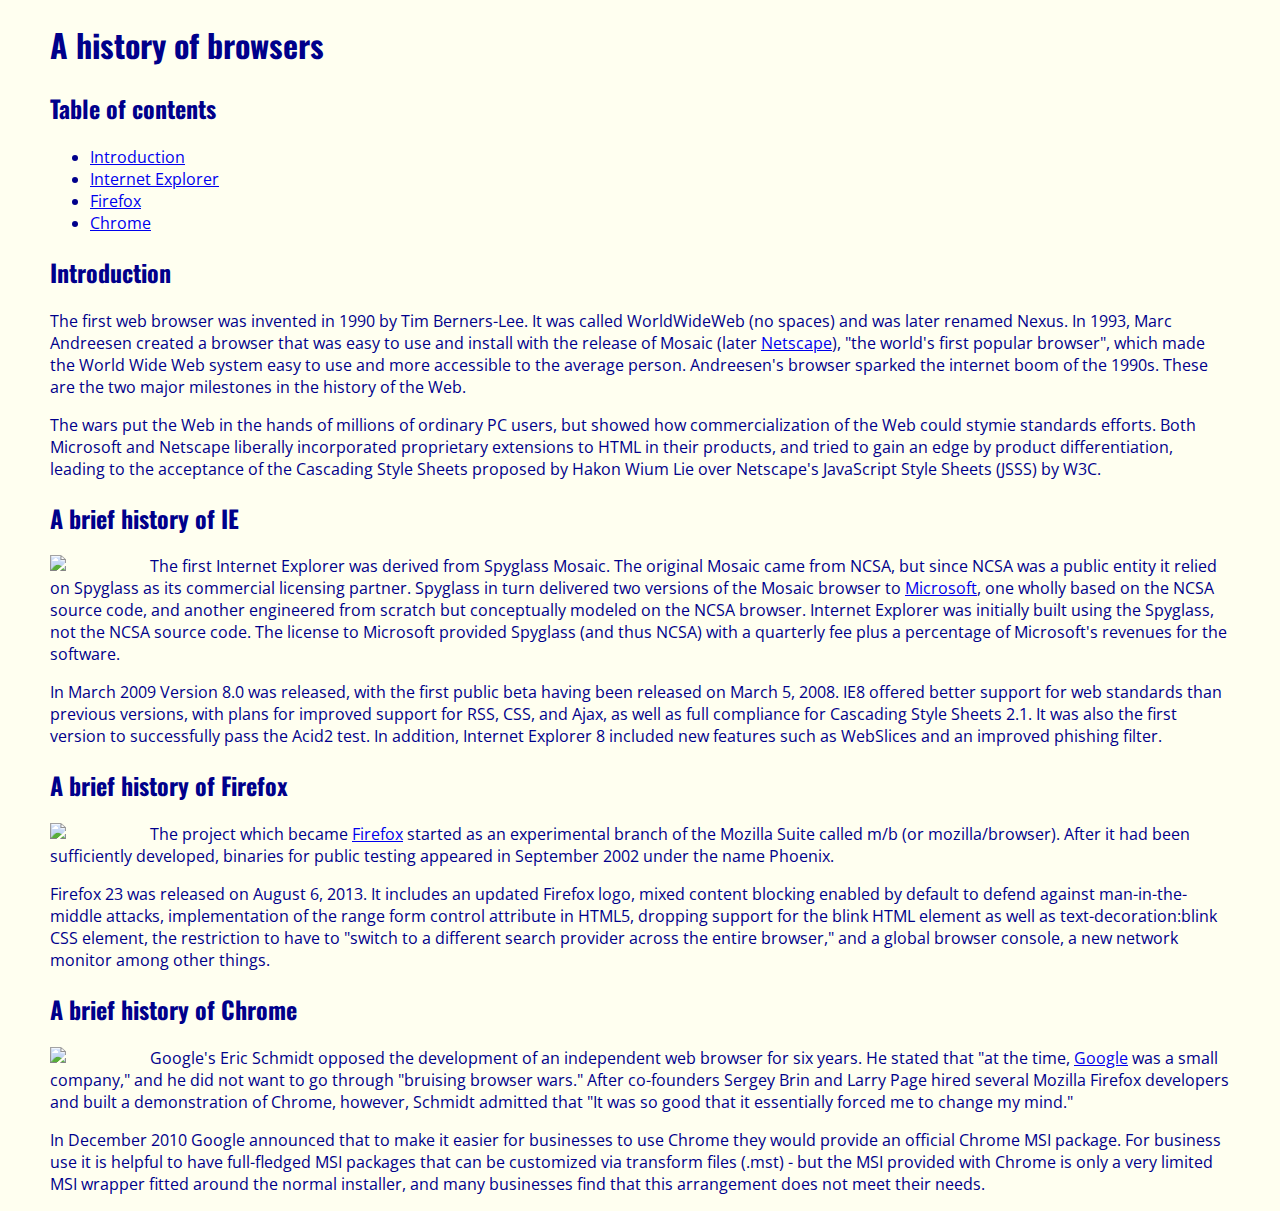
==== index.html @ 87618612 "Finished Wod" ====
<!DOCTYPE html>
<html lang="en">
<head>
  <meta charset="UTF-8">
  <title>A history of browsers</title>
  <link rel="stylesheet" type="text/css" href="//fonts.googleapis.com/css?family=Oswald" />
  <link rel="stylesheet" type="text/css" href="//fonts.googleapis.com/css?family=Open+Sans" />
  <link rel="stylesheet" type = "text/css" href="style.css"/>
</head>
<body>
<h1>A history of browsers</h1>

<h2>Table of contents</h2>

<ul>
  <li><a href="#Intro">Introduction</a></li>
  <li><a href="#IE">Internet Explorer</a></li>
  <li><a href="#Firefox">Firefox</a></li>
  <li><a href="#Chrome">Chrome</a></li>
</ul>

<h2><a name="Intro">Introduction</a></h2>
<p>The first web browser was invented in 1990 by Tim Berners-Lee. It was called WorldWideWeb (no spaces) and was later renamed Nexus. In 1993, Marc Andreesen created a browser that was easy to use and install with the release of Mosaic (later <a href="http://isp.netscape.com/">Netscape</a>), "the world's first popular browser", which made the World Wide Web system easy to use and more accessible to the average person. Andreesen's browser sparked the internet boom of the 1990s. These are the two major milestones in the history of the Web.</p>

<p>The wars put the Web in the hands of millions of ordinary PC users, but showed how commercialization of the Web could stymie standards efforts. Both Microsoft and Netscape liberally incorporated proprietary extensions to HTML in their products, and tried to gain an edge by product differentiation, leading to the acceptance of the Cascading Style Sheets proposed by Hakon Wium Lie over Netscape's JavaScript Style Sheets (JSSS) by W3C.</p>

<h2><a name="IE">A brief history of IE</a></h2>

<img src="http://upload.wikimedia.org/wikipedia/en/1/10/Internet_Explorer_7_Logo.png" width="100px">

<p>The first Internet Explorer was derived from Spyglass Mosaic. The original Mosaic came from NCSA, but since NCSA was a public entity it relied on Spyglass as its commercial licensing partner. Spyglass in turn delivered two versions of the Mosaic browser to <a href="https://www.microsoft.com/en-us/">Microsoft</a>, one wholly based on the NCSA source code, and another engineered from scratch but conceptually modeled on the NCSA browser. Internet Explorer was initially built using the Spyglass, not the NCSA source code. The license to Microsoft provided Spyglass (and thus NCSA) with a quarterly fee plus a percentage of Microsoft's revenues for the software.</p>

<p>In March 2009 Version 8.0 was released, with the first public beta having been released on March 5, 2008. IE8 offered better support for web standards than previous versions, with plans for improved support for RSS, CSS, and Ajax, as well as full compliance for Cascading Style Sheets 2.1. It was also the first version to successfully pass the Acid2 test. In addition, Internet Explorer 8 included new features such as WebSlices and an improved phishing filter.</p>

<h2><a name="Firefox">A brief history of Firefox</a></h2>

<img src="http://upload.wikimedia.org/wikipedia/commons/f/ff/Mozilla_Firefox_logo_2013.png" width="100px">

<p>The project which became <a href="https://www.mozilla.org/en-US/firefox/">Firefox</a> started as an experimental branch of the Mozilla Suite called m/b (or mozilla/browser). After it had been sufficiently developed, binaries for public testing appeared in September 2002 under the name Phoenix.</p>

<p>Firefox 23 was released on August 6, 2013. It includes an updated Firefox logo, mixed content blocking enabled by default to defend against man-in-the-middle attacks, implementation of the range form control attribute in HTML5, dropping support for the blink HTML element as well as text-decoration:blink CSS element, the restriction to have to "switch to a different search provider across the entire browser," and a global browser console, a new network monitor among other things.</p>

<h2><a name="Chrome">A brief history of Chrome</a></h2>

<img src="http://upload.wikimedia.org/wikipedia/commons/e/e2/Google_Chrome_icon_%282011%29.svg" width="100px">

<p>Google's Eric Schmidt opposed the development of an independent web browser for six years. He stated that "at the time, <a href="https://www.google.com/">Google</a> was a small company," and he did not want to go through "bruising browser wars." After co-founders Sergey Brin and Larry Page hired several Mozilla Firefox developers and built a demonstration of Chrome, however, Schmidt admitted that "It was so good that it essentially forced me to change my mind."</p>

<p>In December 2010 Google announced that to make it easier for businesses to use Chrome they would provide an official Chrome MSI package. For business use it is helpful to have full-fledged MSI packages that can be customized via transform files (.mst) - but the MSI provided with Chrome is only a very limited MSI wrapper fitted around the normal installer, and many businesses find that this arrangement does not meet their needs.</p>


</body>
</html>
---- style.css ----
body{
  color: darkblue;
  margin: 10px 50px 10px 50px;
  background-color: Ivory;

}
h1{
  font-family: Oswald, sans-serif;
}
h2{
  font-family: Oswald, sans-serif;
}
p{
  font-family: Open Sans, sans-serif;

}
ul{
  font-family: Open Sans, sans-serif;
}
img{
  float: left;
}
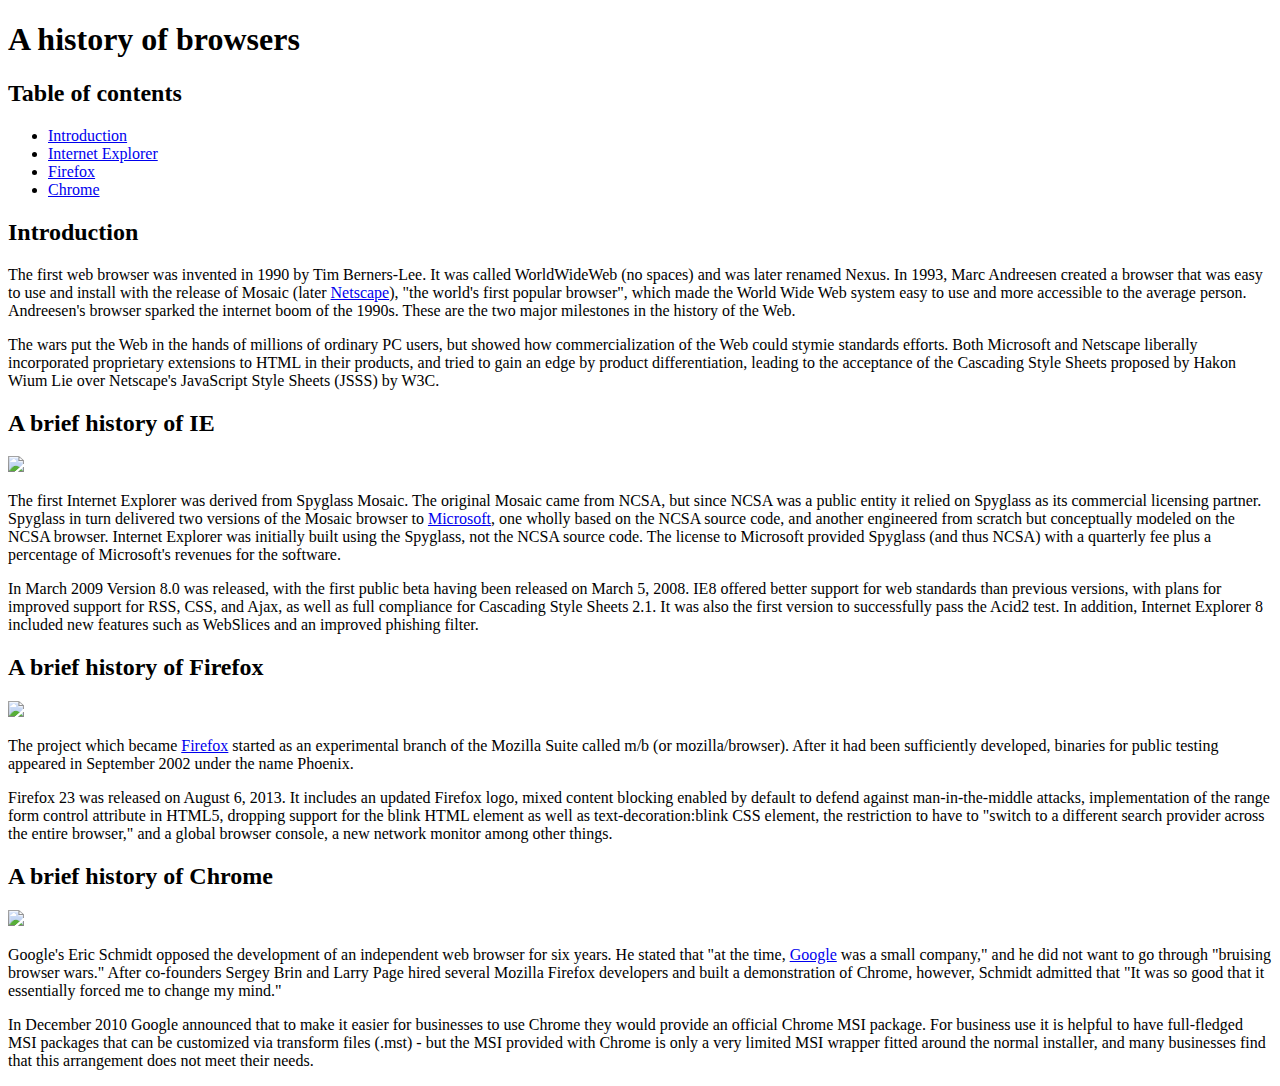
==== commit 8966b589: "Revert "Finished Wod"" ====
--- a/index.html
+++ b/index.html
@@ -3,9 +3,6 @@
 <head>
   <meta charset="UTF-8">
   <title>A history of browsers</title>
-  <link rel="stylesheet" type="text/css" href="//fonts.googleapis.com/css?family=Oswald" />
-  <link rel="stylesheet" type="text/css" href="//fonts.googleapis.com/css?family=Open+Sans" />
-  <link rel="stylesheet" type = "text/css" href="style.css"/>
 </head>
 <body>
 <h1>A history of browsers</h1>
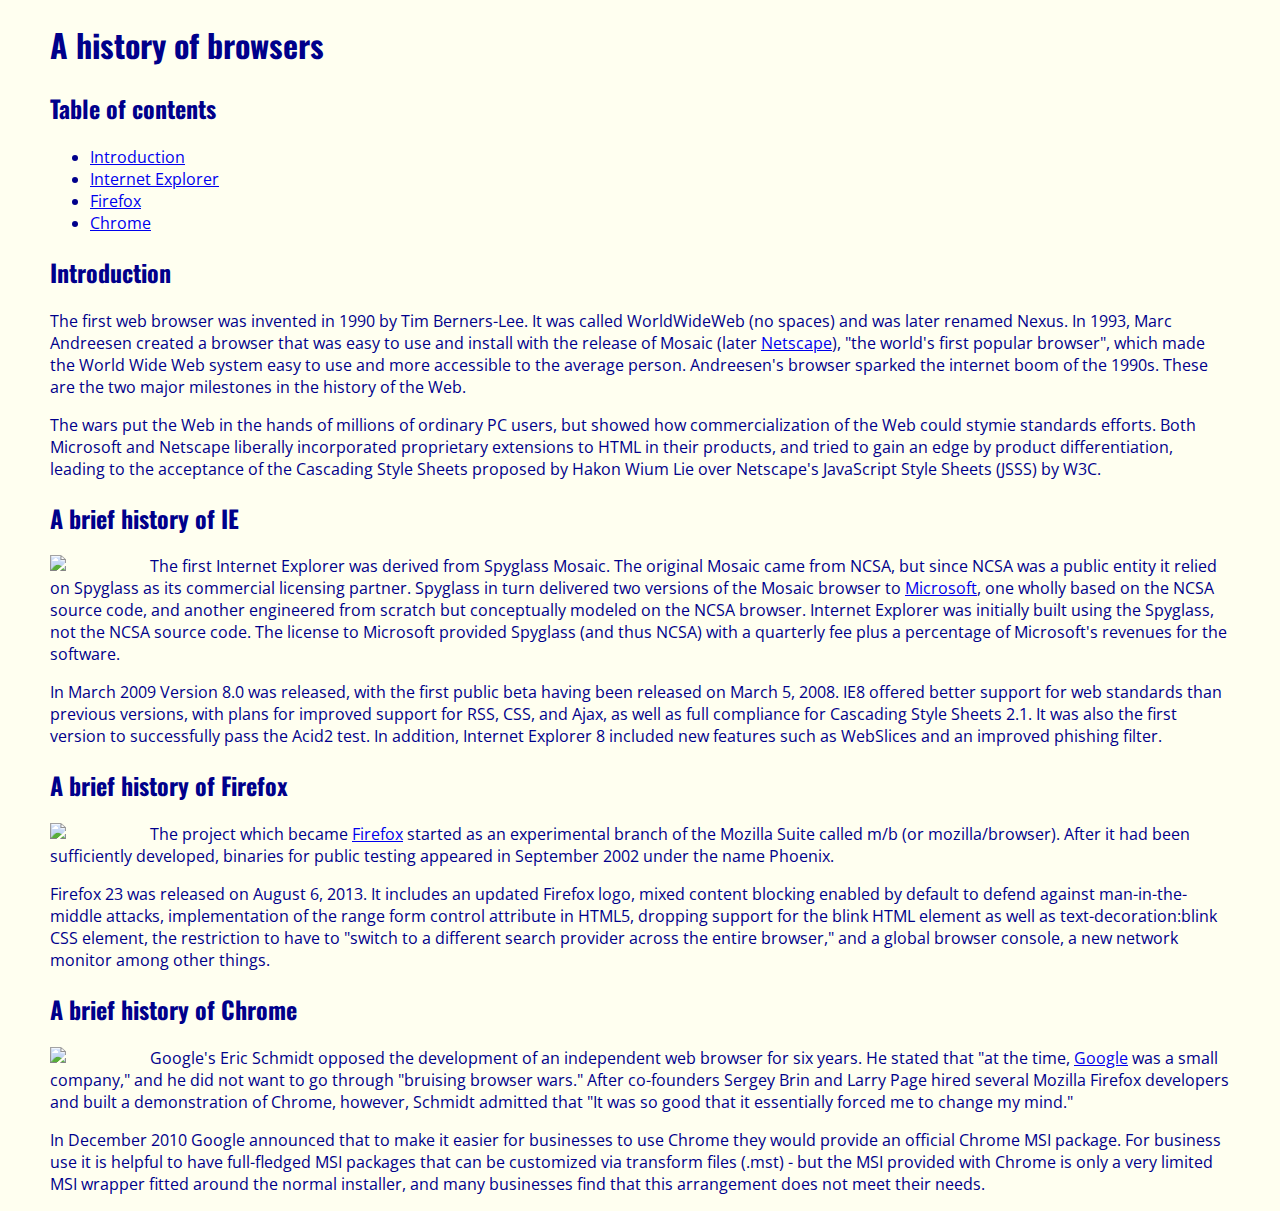
==== commit c0ae22fa: "Finished Wod 2" ====
--- a/index.html
+++ b/index.html
@@ -3,6 +3,9 @@
 <head>
   <meta charset="UTF-8">
   <title>A history of browsers</title>
+  <link rel="stylesheet" type="text/css" href="//fonts.googleapis.com/css?family=Oswald" />
+  <link rel="stylesheet" type="text/css" href="//fonts.googleapis.com/css?family=Open+Sans" />
+  <link rel="stylesheet" type = "text/css" href="style.css"/>
 </head>
 <body>
 <h1>A history of browsers</h1>
--- a/style.css
+++ b/style.css
@@ -0,0 +1,21 @@
+body{
+  color: darkblue;
+  margin: 10px 50px 10px 50px;
+  background-color: Ivory;
+
+}
+h1{
+  font-family: Oswald, sans-serif;
+}
+h2{
+  font-family: Oswald, sans-serif;
+}
+p{
+  font-family: Open Sans, sans-serif;
+}
+ul{
+  font-family: Open Sans, sans-serif;
+}
+img{
+  float: left;
+}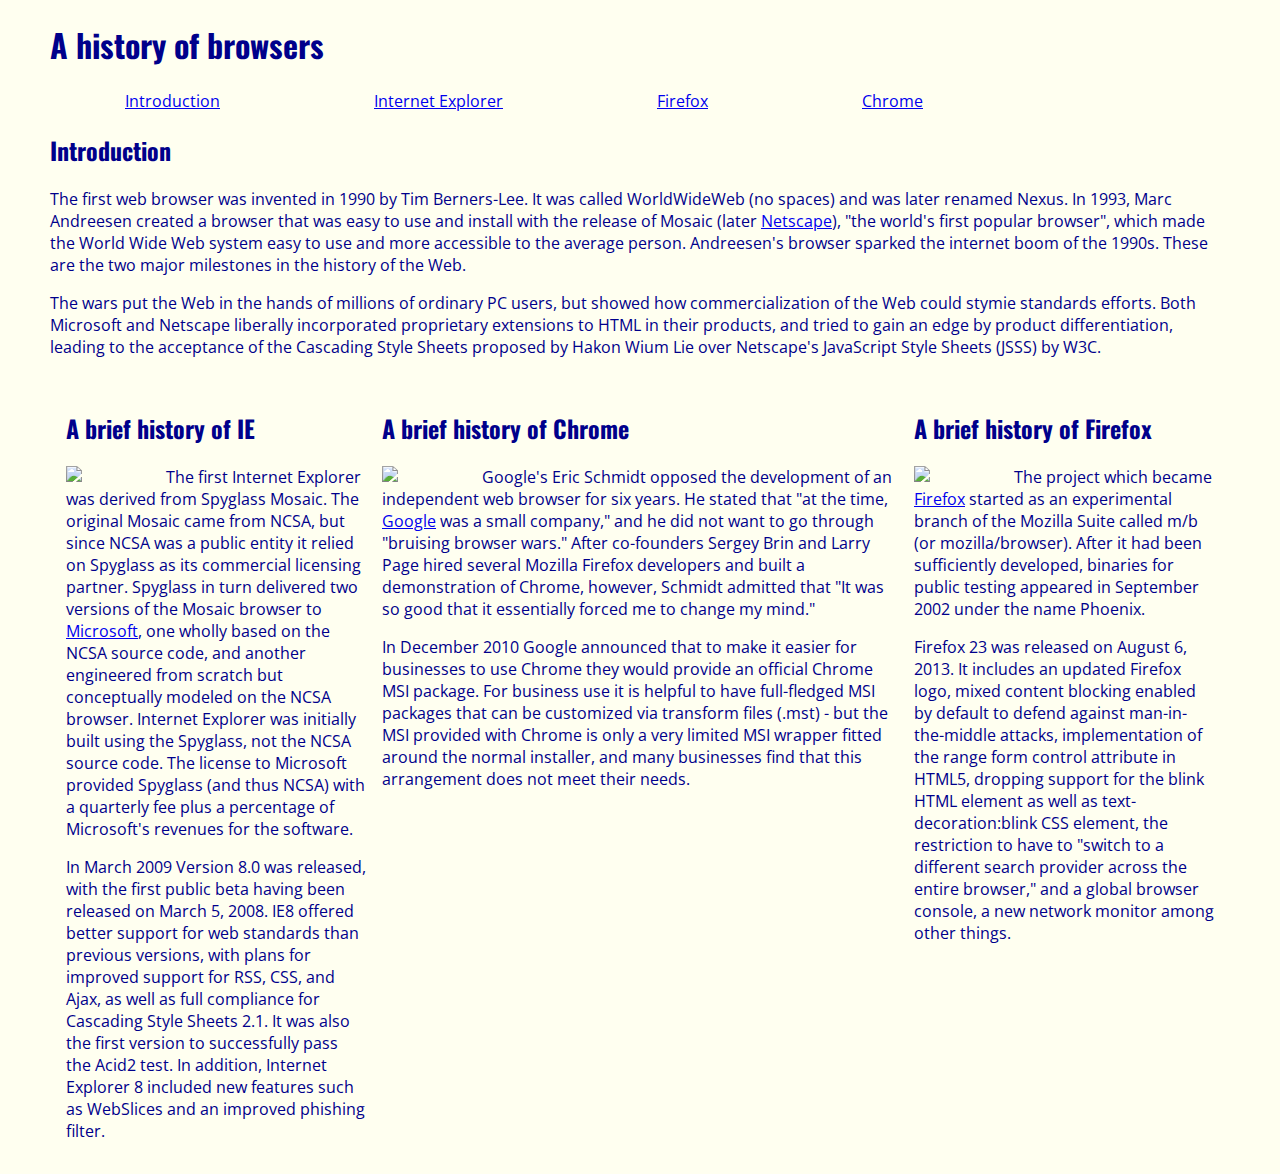
==== commit ea355664: "Finished browserhistory3" ====
--- a/index.html
+++ b/index.html
@@ -10,43 +10,42 @@
 <body>
 <h1>A history of browsers</h1>
 
-<h2>Table of contents</h2>
 
-<ul>
+<div id="navbar"><ul>
   <li><a href="#Intro">Introduction</a></li>
   <li><a href="#IE">Internet Explorer</a></li>
   <li><a href="#Firefox">Firefox</a></li>
   <li><a href="#Chrome">Chrome</a></li>
-</ul>
+</ul></div>
 
 <h2><a name="Intro">Introduction</a></h2>
 <p>The first web browser was invented in 1990 by Tim Berners-Lee. It was called WorldWideWeb (no spaces) and was later renamed Nexus. In 1993, Marc Andreesen created a browser that was easy to use and install with the release of Mosaic (later <a href="http://isp.netscape.com/">Netscape</a>), "the world's first popular browser", which made the World Wide Web system easy to use and more accessible to the average person. Andreesen's browser sparked the internet boom of the 1990s. These are the two major milestones in the history of the Web.</p>
 
 <p>The wars put the Web in the hands of millions of ordinary PC users, but showed how commercialization of the Web could stymie standards efforts. Both Microsoft and Netscape liberally incorporated proprietary extensions to HTML in their products, and tried to gain an edge by product differentiation, leading to the acceptance of the Cascading Style Sheets proposed by Hakon Wium Lie over Netscape's JavaScript Style Sheets (JSSS) by W3C.</p>
 
-<h2><a name="IE">A brief history of IE</a></h2>
+<div class="left"><h2><a name="IE">A brief history of IE</a></h2>
 
 <img src="http://upload.wikimedia.org/wikipedia/en/1/10/Internet_Explorer_7_Logo.png" width="100px">
 
 <p>The first Internet Explorer was derived from Spyglass Mosaic. The original Mosaic came from NCSA, but since NCSA was a public entity it relied on Spyglass as its commercial licensing partner. Spyglass in turn delivered two versions of the Mosaic browser to <a href="https://www.microsoft.com/en-us/">Microsoft</a>, one wholly based on the NCSA source code, and another engineered from scratch but conceptually modeled on the NCSA browser. Internet Explorer was initially built using the Spyglass, not the NCSA source code. The license to Microsoft provided Spyglass (and thus NCSA) with a quarterly fee plus a percentage of Microsoft's revenues for the software.</p>
 
-<p>In March 2009 Version 8.0 was released, with the first public beta having been released on March 5, 2008. IE8 offered better support for web standards than previous versions, with plans for improved support for RSS, CSS, and Ajax, as well as full compliance for Cascading Style Sheets 2.1. It was also the first version to successfully pass the Acid2 test. In addition, Internet Explorer 8 included new features such as WebSlices and an improved phishing filter.</p>
+<p>In March 2009 Version 8.0 was released, with the first public beta having been released on March 5, 2008. IE8 offered better support for web standards than previous versions, with plans for improved support for RSS, CSS, and Ajax, as well as full compliance for Cascading Style Sheets 2.1. It was also the first version to successfully pass the Acid2 test. In addition, Internet Explorer 8 included new features such as WebSlices and an improved phishing filter.</p></div>
 
-<h2><a name="Firefox">A brief history of Firefox</a></h2>
+<div class="right"><h2><a name="Firefox">A brief history of Firefox</a></h2>
 
 <img src="http://upload.wikimedia.org/wikipedia/commons/f/ff/Mozilla_Firefox_logo_2013.png" width="100px">
 
 <p>The project which became <a href="https://www.mozilla.org/en-US/firefox/">Firefox</a> started as an experimental branch of the Mozilla Suite called m/b (or mozilla/browser). After it had been sufficiently developed, binaries for public testing appeared in September 2002 under the name Phoenix.</p>
 
-<p>Firefox 23 was released on August 6, 2013. It includes an updated Firefox logo, mixed content blocking enabled by default to defend against man-in-the-middle attacks, implementation of the range form control attribute in HTML5, dropping support for the blink HTML element as well as text-decoration:blink CSS element, the restriction to have to "switch to a different search provider across the entire browser," and a global browser console, a new network monitor among other things.</p>
+<p>Firefox 23 was released on August 6, 2013. It includes an updated Firefox logo, mixed content blocking enabled by default to defend against man-in-the-middle attacks, implementation of the range form control attribute in HTML5, dropping support for the blink HTML element as well as text-decoration:blink CSS element, the restriction to have to "switch to a different search provider across the entire browser," and a global browser console, a new network monitor among other things.</p></div>
 
-<h2><a name="Chrome">A brief history of Chrome</a></h2>
+<div class="center"><h2><a name="Chrome">A brief history of Chrome</a></h2>
 
 <img src="http://upload.wikimedia.org/wikipedia/commons/e/e2/Google_Chrome_icon_%282011%29.svg" width="100px">
 
 <p>Google's Eric Schmidt opposed the development of an independent web browser for six years. He stated that "at the time, <a href="https://www.google.com/">Google</a> was a small company," and he did not want to go through "bruising browser wars." After co-founders Sergey Brin and Larry Page hired several Mozilla Firefox developers and built a demonstration of Chrome, however, Schmidt admitted that "It was so good that it essentially forced me to change my mind."</p>
 
-<p>In December 2010 Google announced that to make it easier for businesses to use Chrome they would provide an official Chrome MSI package. For business use it is helpful to have full-fledged MSI packages that can be customized via transform files (.mst) - but the MSI provided with Chrome is only a very limited MSI wrapper fitted around the normal installer, and many businesses find that this arrangement does not meet their needs.</p>
+<p>In December 2010 Google announced that to make it easier for businesses to use Chrome they would provide an official Chrome MSI package. For business use it is helpful to have full-fledged MSI packages that can be customized via transform files (.mst) - but the MSI provided with Chrome is only a very limited MSI wrapper fitted around the normal installer, and many businesses find that this arrangement does not meet their needs.</p></div>
 
 
 </body>
--- a/style.css
+++ b/style.css
@@ -4,6 +4,22 @@
   background-color: Ivory;
 
 }
+
+#navbar ul {
+  list-style-type: none;
+  margin: 0;
+  padding: 0;
+}
+
+#navbar li {
+  display: inline;
+}
+
+#navbar a {
+  margin-left: 75px;
+  margin-right: 75px;
+}
+
 h1{
   font-family: Oswald, sans-serif;
 }
@@ -18,4 +34,19 @@
 }
 img{
   float: left;
+}
+.left {
+  float: left;
+  width: 300px;
+  padding: 1em;
+}
+.right {
+  float: right;
+  width: 300px;
+  padding: 1em;
+}
+.center {
+  margin-left: 300px;
+  margin-right: 300px;
+  padding: 1em;
 }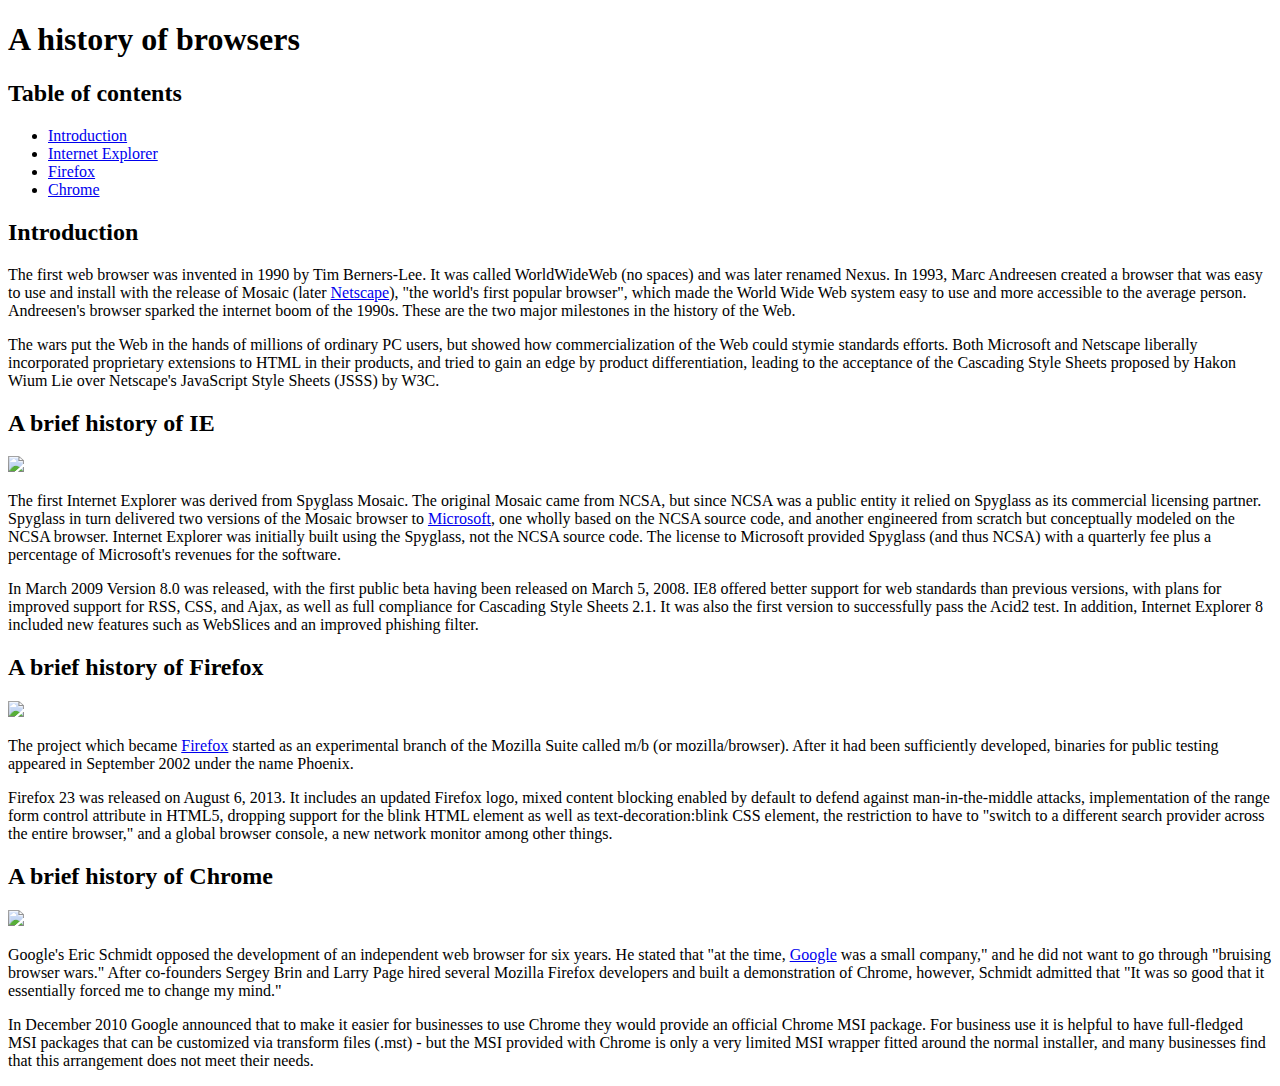
==== commit 4a65ae7f: "Finished WOD" ====
--- a/index.html
+++ b/index.html
@@ -3,49 +3,47 @@
 <head>
   <meta charset="UTF-8">
   <title>A history of browsers</title>
-  <link rel="stylesheet" type="text/css" href="//fonts.googleapis.com/css?family=Oswald" />
-  <link rel="stylesheet" type="text/css" href="//fonts.googleapis.com/css?family=Open+Sans" />
-  <link rel="stylesheet" type = "text/css" href="style.css"/>
 </head>
 <body>
 <h1>A history of browsers</h1>
 
+<h2>Table of contents</h2>
 
-<div id="navbar"><ul>
+<ul>
   <li><a href="#Intro">Introduction</a></li>
   <li><a href="#IE">Internet Explorer</a></li>
   <li><a href="#Firefox">Firefox</a></li>
   <li><a href="#Chrome">Chrome</a></li>
-</ul></div>
+</ul>
 
 <h2><a name="Intro">Introduction</a></h2>
 <p>The first web browser was invented in 1990 by Tim Berners-Lee. It was called WorldWideWeb (no spaces) and was later renamed Nexus. In 1993, Marc Andreesen created a browser that was easy to use and install with the release of Mosaic (later <a href="http://isp.netscape.com/">Netscape</a>), "the world's first popular browser", which made the World Wide Web system easy to use and more accessible to the average person. Andreesen's browser sparked the internet boom of the 1990s. These are the two major milestones in the history of the Web.</p>
 
 <p>The wars put the Web in the hands of millions of ordinary PC users, but showed how commercialization of the Web could stymie standards efforts. Both Microsoft and Netscape liberally incorporated proprietary extensions to HTML in their products, and tried to gain an edge by product differentiation, leading to the acceptance of the Cascading Style Sheets proposed by Hakon Wium Lie over Netscape's JavaScript Style Sheets (JSSS) by W3C.</p>
 
-<div class="left"><h2><a name="IE">A brief history of IE</a></h2>
+<h2><a name="IE">A brief history of IE</a></h2>
 
 <img src="http://upload.wikimedia.org/wikipedia/en/1/10/Internet_Explorer_7_Logo.png" width="100px">
 
 <p>The first Internet Explorer was derived from Spyglass Mosaic. The original Mosaic came from NCSA, but since NCSA was a public entity it relied on Spyglass as its commercial licensing partner. Spyglass in turn delivered two versions of the Mosaic browser to <a href="https://www.microsoft.com/en-us/">Microsoft</a>, one wholly based on the NCSA source code, and another engineered from scratch but conceptually modeled on the NCSA browser. Internet Explorer was initially built using the Spyglass, not the NCSA source code. The license to Microsoft provided Spyglass (and thus NCSA) with a quarterly fee plus a percentage of Microsoft's revenues for the software.</p>
 
-<p>In March 2009 Version 8.0 was released, with the first public beta having been released on March 5, 2008. IE8 offered better support for web standards than previous versions, with plans for improved support for RSS, CSS, and Ajax, as well as full compliance for Cascading Style Sheets 2.1. It was also the first version to successfully pass the Acid2 test. In addition, Internet Explorer 8 included new features such as WebSlices and an improved phishing filter.</p></div>
+<p>In March 2009 Version 8.0 was released, with the first public beta having been released on March 5, 2008. IE8 offered better support for web standards than previous versions, with plans for improved support for RSS, CSS, and Ajax, as well as full compliance for Cascading Style Sheets 2.1. It was also the first version to successfully pass the Acid2 test. In addition, Internet Explorer 8 included new features such as WebSlices and an improved phishing filter.</p>
 
-<div class="right"><h2><a name="Firefox">A brief history of Firefox</a></h2>
+<h2><a name="Firefox">A brief history of Firefox</a></h2>
 
 <img src="http://upload.wikimedia.org/wikipedia/commons/f/ff/Mozilla_Firefox_logo_2013.png" width="100px">
 
 <p>The project which became <a href="https://www.mozilla.org/en-US/firefox/">Firefox</a> started as an experimental branch of the Mozilla Suite called m/b (or mozilla/browser). After it had been sufficiently developed, binaries for public testing appeared in September 2002 under the name Phoenix.</p>
 
-<p>Firefox 23 was released on August 6, 2013. It includes an updated Firefox logo, mixed content blocking enabled by default to defend against man-in-the-middle attacks, implementation of the range form control attribute in HTML5, dropping support for the blink HTML element as well as text-decoration:blink CSS element, the restriction to have to "switch to a different search provider across the entire browser," and a global browser console, a new network monitor among other things.</p></div>
+<p>Firefox 23 was released on August 6, 2013. It includes an updated Firefox logo, mixed content blocking enabled by default to defend against man-in-the-middle attacks, implementation of the range form control attribute in HTML5, dropping support for the blink HTML element as well as text-decoration:blink CSS element, the restriction to have to "switch to a different search provider across the entire browser," and a global browser console, a new network monitor among other things.</p>
 
-<div class="center"><h2><a name="Chrome">A brief history of Chrome</a></h2>
+<h2><a name="Chrome">A brief history of Chrome</a></h2>
 
 <img src="http://upload.wikimedia.org/wikipedia/commons/e/e2/Google_Chrome_icon_%282011%29.svg" width="100px">
 
 <p>Google's Eric Schmidt opposed the development of an independent web browser for six years. He stated that "at the time, <a href="https://www.google.com/">Google</a> was a small company," and he did not want to go through "bruising browser wars." After co-founders Sergey Brin and Larry Page hired several Mozilla Firefox developers and built a demonstration of Chrome, however, Schmidt admitted that "It was so good that it essentially forced me to change my mind."</p>
 
-<p>In December 2010 Google announced that to make it easier for businesses to use Chrome they would provide an official Chrome MSI package. For business use it is helpful to have full-fledged MSI packages that can be customized via transform files (.mst) - but the MSI provided with Chrome is only a very limited MSI wrapper fitted around the normal installer, and many businesses find that this arrangement does not meet their needs.</p></div>
+<p>In December 2010 Google announced that to make it easier for businesses to use Chrome they would provide an official Chrome MSI package. For business use it is helpful to have full-fledged MSI packages that can be customized via transform files (.mst) - but the MSI provided with Chrome is only a very limited MSI wrapper fitted around the normal installer, and many businesses find that this arrangement does not meet their needs.</p>
 
 
 </body>
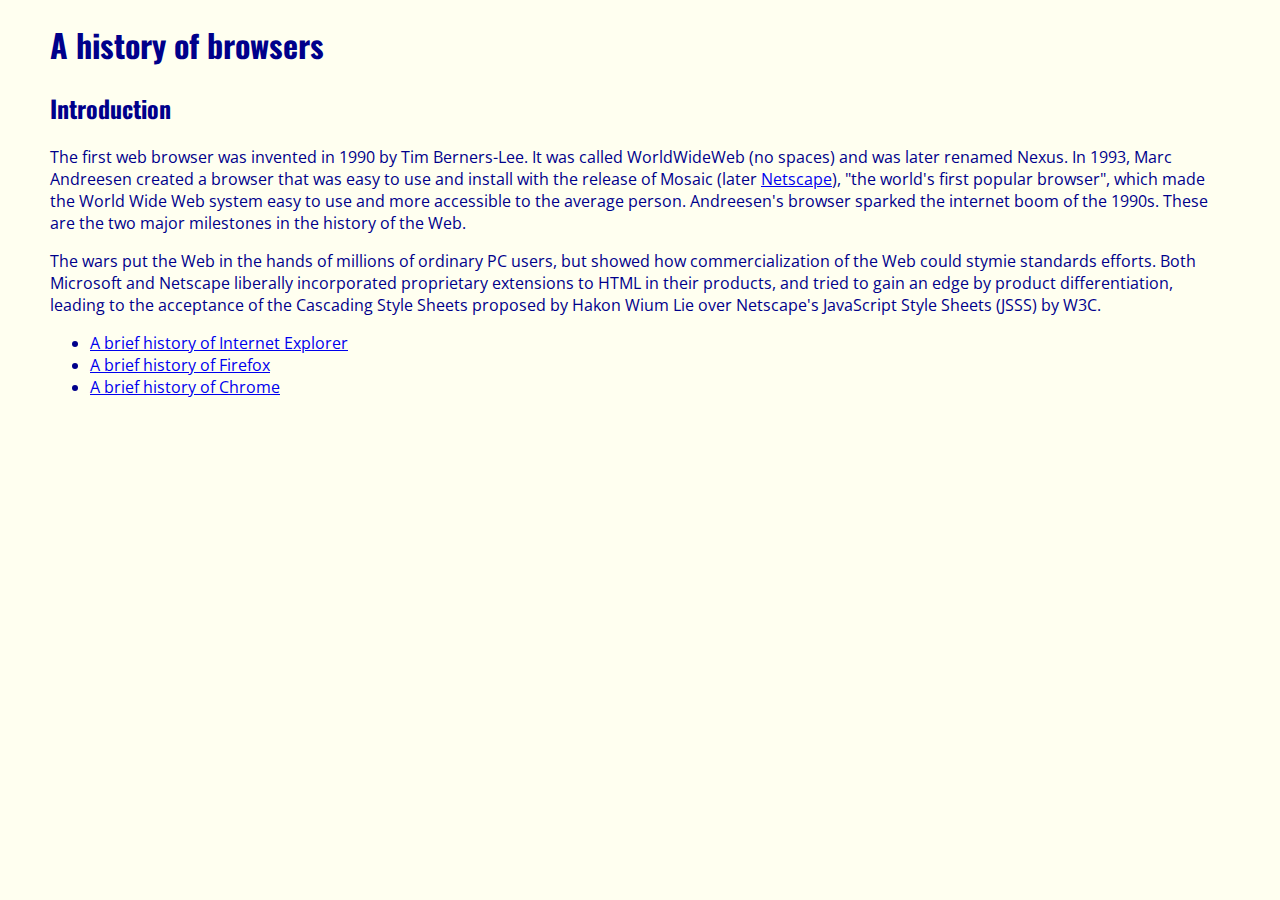
==== commit d406443d: "Finished WOD" ====
--- a/index.html
+++ b/index.html
@@ -3,48 +3,24 @@
 <head>
   <meta charset="UTF-8">
   <title>A history of browsers</title>
+  <link rel="stylesheet" type="text/css" href="//fonts.googleapis.com/css?family=Oswald" />
+  <link rel="stylesheet" type="text/css" href="//fonts.googleapis.com/css?family=Open+Sans" />
+  <link rel="stylesheet" type = "text/css" href="style.css"/>
 </head>
 <body>
 <h1>A history of browsers</h1>
 
-<h2>Table of contents</h2>
-
-<ul>
-  <li><a href="#Intro">Introduction</a></li>
-  <li><a href="#IE">Internet Explorer</a></li>
-  <li><a href="#Firefox">Firefox</a></li>
-  <li><a href="#Chrome">Chrome</a></li>
-</ul>
-
-<h2><a name="Intro">Introduction</a></h2>
+<h2><a>Introduction</a></h2>
 <p>The first web browser was invented in 1990 by Tim Berners-Lee. It was called WorldWideWeb (no spaces) and was later renamed Nexus. In 1993, Marc Andreesen created a browser that was easy to use and install with the release of Mosaic (later <a href="http://isp.netscape.com/">Netscape</a>), "the world's first popular browser", which made the World Wide Web system easy to use and more accessible to the average person. Andreesen's browser sparked the internet boom of the 1990s. These are the two major milestones in the history of the Web.</p>
 
 <p>The wars put the Web in the hands of millions of ordinary PC users, but showed how commercialization of the Web could stymie standards efforts. Both Microsoft and Netscape liberally incorporated proprietary extensions to HTML in their products, and tried to gain an edge by product differentiation, leading to the acceptance of the Cascading Style Sheets proposed by Hakon Wium Lie over Netscape's JavaScript Style Sheets (JSSS) by W3C.</p>
 
-<h2><a name="IE">A brief history of IE</a></h2>
 
-<img src="http://upload.wikimedia.org/wikipedia/en/1/10/Internet_Explorer_7_Logo.png" width="100px">
-
-<p>The first Internet Explorer was derived from Spyglass Mosaic. The original Mosaic came from NCSA, but since NCSA was a public entity it relied on Spyglass as its commercial licensing partner. Spyglass in turn delivered two versions of the Mosaic browser to <a href="https://www.microsoft.com/en-us/">Microsoft</a>, one wholly based on the NCSA source code, and another engineered from scratch but conceptually modeled on the NCSA browser. Internet Explorer was initially built using the Spyglass, not the NCSA source code. The license to Microsoft provided Spyglass (and thus NCSA) with a quarterly fee plus a percentage of Microsoft's revenues for the software.</p>
-
-<p>In March 2009 Version 8.0 was released, with the first public beta having been released on March 5, 2008. IE8 offered better support for web standards than previous versions, with plans for improved support for RSS, CSS, and Ajax, as well as full compliance for Cascading Style Sheets 2.1. It was also the first version to successfully pass the Acid2 test. In addition, Internet Explorer 8 included new features such as WebSlices and an improved phishing filter.</p>
-
-<h2><a name="Firefox">A brief history of Firefox</a></h2>
-
-<img src="http://upload.wikimedia.org/wikipedia/commons/f/ff/Mozilla_Firefox_logo_2013.png" width="100px">
-
-<p>The project which became <a href="https://www.mozilla.org/en-US/firefox/">Firefox</a> started as an experimental branch of the Mozilla Suite called m/b (or mozilla/browser). After it had been sufficiently developed, binaries for public testing appeared in September 2002 under the name Phoenix.</p>
-
-<p>Firefox 23 was released on August 6, 2013. It includes an updated Firefox logo, mixed content blocking enabled by default to defend against man-in-the-middle attacks, implementation of the range form control attribute in HTML5, dropping support for the blink HTML element as well as text-decoration:blink CSS element, the restriction to have to "switch to a different search provider across the entire browser," and a global browser console, a new network monitor among other things.</p>
-
-<h2><a name="Chrome">A brief history of Chrome</a></h2>
-
-<img src="http://upload.wikimedia.org/wikipedia/commons/e/e2/Google_Chrome_icon_%282011%29.svg" width="100px">
-
-<p>Google's Eric Schmidt opposed the development of an independent web browser for six years. He stated that "at the time, <a href="https://www.google.com/">Google</a> was a small company," and he did not want to go through "bruising browser wars." After co-founders Sergey Brin and Larry Page hired several Mozilla Firefox developers and built a demonstration of Chrome, however, Schmidt admitted that "It was so good that it essentially forced me to change my mind."</p>
-
-<p>In December 2010 Google announced that to make it easier for businesses to use Chrome they would provide an official Chrome MSI package. For business use it is helpful to have full-fledged MSI packages that can be customized via transform files (.mst) - but the MSI provided with Chrome is only a very limited MSI wrapper fitted around the normal installer, and many businesses find that this arrangement does not meet their needs.</p>
-
+<ul>
+  <li><a href=ie.html>A brief history of Internet Explorer</a></li>
+  <li><a href=firefox.html>A brief history of Firefox</a></li>
+  <li><a href=chrome.html>A brief history of Chrome</a></li>
+</ul>
 
 </body>
 </html>--- a/style.css
+++ b/style.css
@@ -0,0 +1,23 @@
+body{
+  color: darkblue;
+  margin: 10px 50px 10px 50px;
+  background-color: Ivory;
+
+}
+
+h1{
+  font-family: Oswald, sans-serif;
+}
+h2{
+  font-family: Oswald, sans-serif;
+}
+p{
+  font-family: Open Sans, sans-serif;
+}
+ul{
+  font-family: Open Sans, sans-serif;
+}
+img{
+  float: left;
+  padding: 1em;
+}
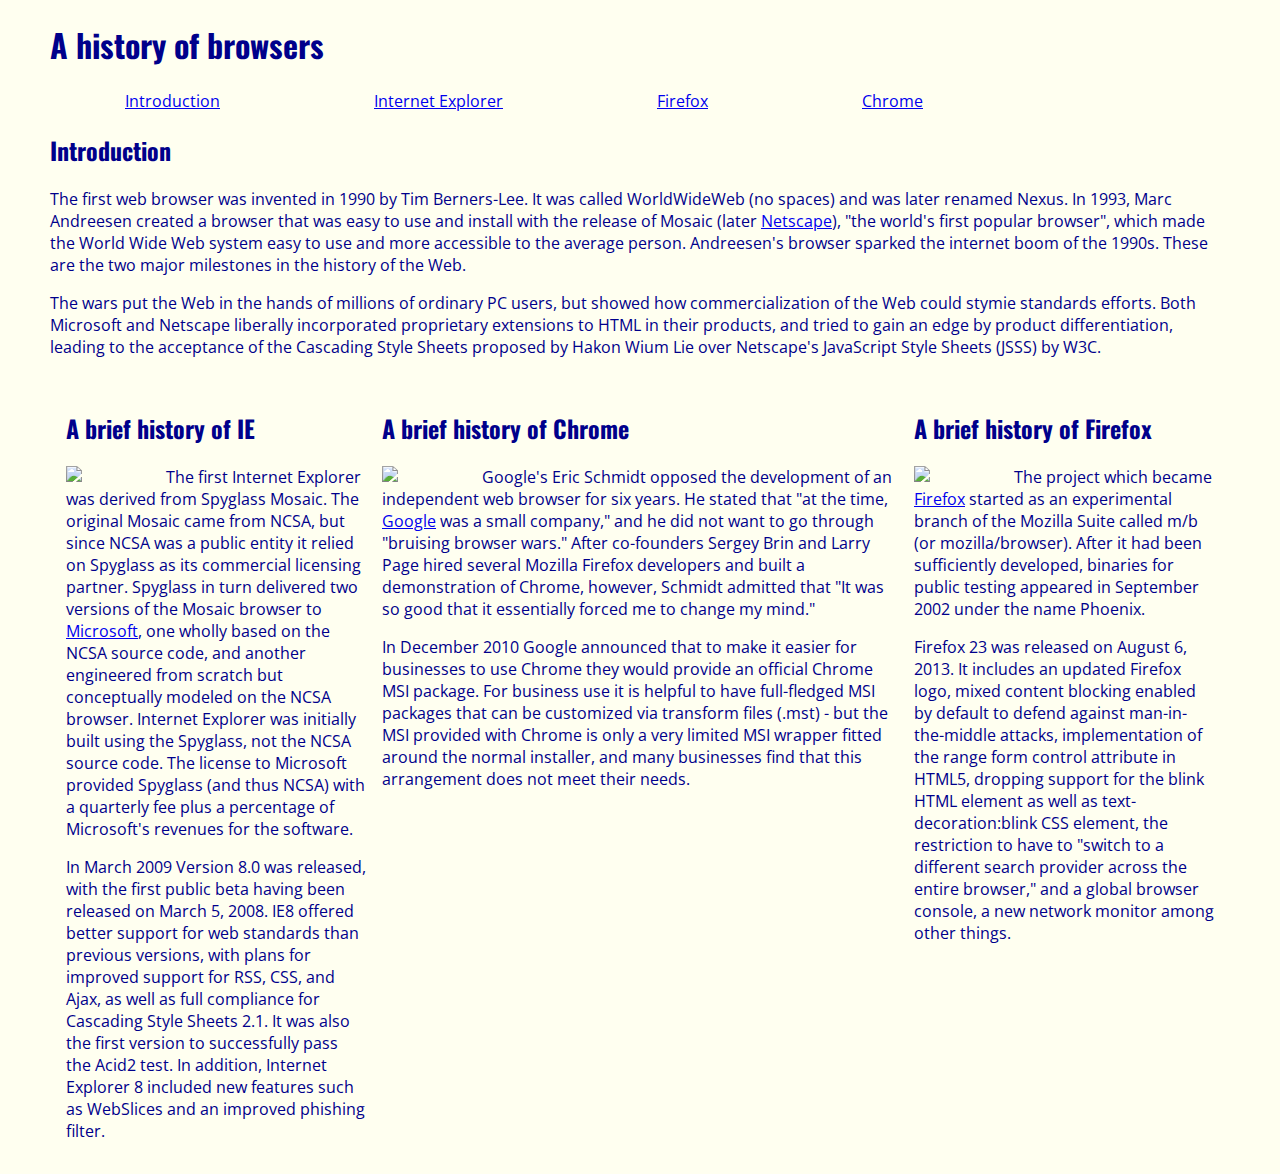
==== commit 66d91d95: "Merge branch 'columns-1'" ====
--- a/index.html
+++ b/index.html
@@ -10,17 +10,43 @@
 <body>
 <h1>A history of browsers</h1>
 
-<h2><a>Introduction</a></h2>
+
+<div id="navbar"><ul>
+  <li><a href="#Intro">Introduction</a></li>
+  <li><a href="#IE">Internet Explorer</a></li>
+  <li><a href="#Firefox">Firefox</a></li>
+  <li><a href="#Chrome">Chrome</a></li>
+</ul></div>
+
+<h2><a name="Intro">Introduction</a></h2>
 <p>The first web browser was invented in 1990 by Tim Berners-Lee. It was called WorldWideWeb (no spaces) and was later renamed Nexus. In 1993, Marc Andreesen created a browser that was easy to use and install with the release of Mosaic (later <a href="http://isp.netscape.com/">Netscape</a>), "the world's first popular browser", which made the World Wide Web system easy to use and more accessible to the average person. Andreesen's browser sparked the internet boom of the 1990s. These are the two major milestones in the history of the Web.</p>
 
 <p>The wars put the Web in the hands of millions of ordinary PC users, but showed how commercialization of the Web could stymie standards efforts. Both Microsoft and Netscape liberally incorporated proprietary extensions to HTML in their products, and tried to gain an edge by product differentiation, leading to the acceptance of the Cascading Style Sheets proposed by Hakon Wium Lie over Netscape's JavaScript Style Sheets (JSSS) by W3C.</p>
 
+<div class="left"><h2><a name="IE">A brief history of IE</a></h2>
 
-<ul>
-  <li><a href=ie.html>A brief history of Internet Explorer</a></li>
-  <li><a href=firefox.html>A brief history of Firefox</a></li>
-  <li><a href=chrome.html>A brief history of Chrome</a></li>
-</ul>
+<img src="http://upload.wikimedia.org/wikipedia/en/1/10/Internet_Explorer_7_Logo.png" width="100px">
+
+<p>The first Internet Explorer was derived from Spyglass Mosaic. The original Mosaic came from NCSA, but since NCSA was a public entity it relied on Spyglass as its commercial licensing partner. Spyglass in turn delivered two versions of the Mosaic browser to <a href="https://www.microsoft.com/en-us/">Microsoft</a>, one wholly based on the NCSA source code, and another engineered from scratch but conceptually modeled on the NCSA browser. Internet Explorer was initially built using the Spyglass, not the NCSA source code. The license to Microsoft provided Spyglass (and thus NCSA) with a quarterly fee plus a percentage of Microsoft's revenues for the software.</p>
+
+<p>In March 2009 Version 8.0 was released, with the first public beta having been released on March 5, 2008. IE8 offered better support for web standards than previous versions, with plans for improved support for RSS, CSS, and Ajax, as well as full compliance for Cascading Style Sheets 2.1. It was also the first version to successfully pass the Acid2 test. In addition, Internet Explorer 8 included new features such as WebSlices and an improved phishing filter.</p></div>
+
+<div class="right"><h2><a name="Firefox">A brief history of Firefox</a></h2>
+
+<img src="http://upload.wikimedia.org/wikipedia/commons/f/ff/Mozilla_Firefox_logo_2013.png" width="100px">
+
+<p>The project which became <a href="https://www.mozilla.org/en-US/firefox/">Firefox</a> started as an experimental branch of the Mozilla Suite called m/b (or mozilla/browser). After it had been sufficiently developed, binaries for public testing appeared in September 2002 under the name Phoenix.</p>
+
+<p>Firefox 23 was released on August 6, 2013. It includes an updated Firefox logo, mixed content blocking enabled by default to defend against man-in-the-middle attacks, implementation of the range form control attribute in HTML5, dropping support for the blink HTML element as well as text-decoration:blink CSS element, the restriction to have to "switch to a different search provider across the entire browser," and a global browser console, a new network monitor among other things.</p></div>
+
+<div class="center"><h2><a name="Chrome">A brief history of Chrome</a></h2>
+
+<img src="http://upload.wikimedia.org/wikipedia/commons/e/e2/Google_Chrome_icon_%282011%29.svg" width="100px">
+
+<p>Google's Eric Schmidt opposed the development of an independent web browser for six years. He stated that "at the time, <a href="https://www.google.com/">Google</a> was a small company," and he did not want to go through "bruising browser wars." After co-founders Sergey Brin and Larry Page hired several Mozilla Firefox developers and built a demonstration of Chrome, however, Schmidt admitted that "It was so good that it essentially forced me to change my mind."</p>
+
+<p>In December 2010 Google announced that to make it easier for businesses to use Chrome they would provide an official Chrome MSI package. For business use it is helpful to have full-fledged MSI packages that can be customized via transform files (.mst) - but the MSI provided with Chrome is only a very limited MSI wrapper fitted around the normal installer, and many businesses find that this arrangement does not meet their needs.</p></div>
+
 
 </body>
 </html>--- a/style.css
+++ b/style.css
@@ -3,6 +3,21 @@
   margin: 10px 50px 10px 50px;
   background-color: Ivory;
 
+}
+
+#navbar ul {
+  list-style-type: none;
+  margin: 0;
+  padding: 0;
+}
+
+#navbar li {
+  display: inline;
+}
+
+#navbar a {
+  margin-left: 75px;
+  margin-right: 75px;
 }
 
 h1{
@@ -19,5 +34,19 @@
 }
 img{
   float: left;
+}
+.left {
+  float: left;
+  width: 300px;
   padding: 1em;
 }
+.right {
+  float: right;
+  width: 300px;
+  padding: 1em;
+}
+.center {
+  margin-left: 300px;
+  margin-right: 300px;
+  padding: 1em;
+}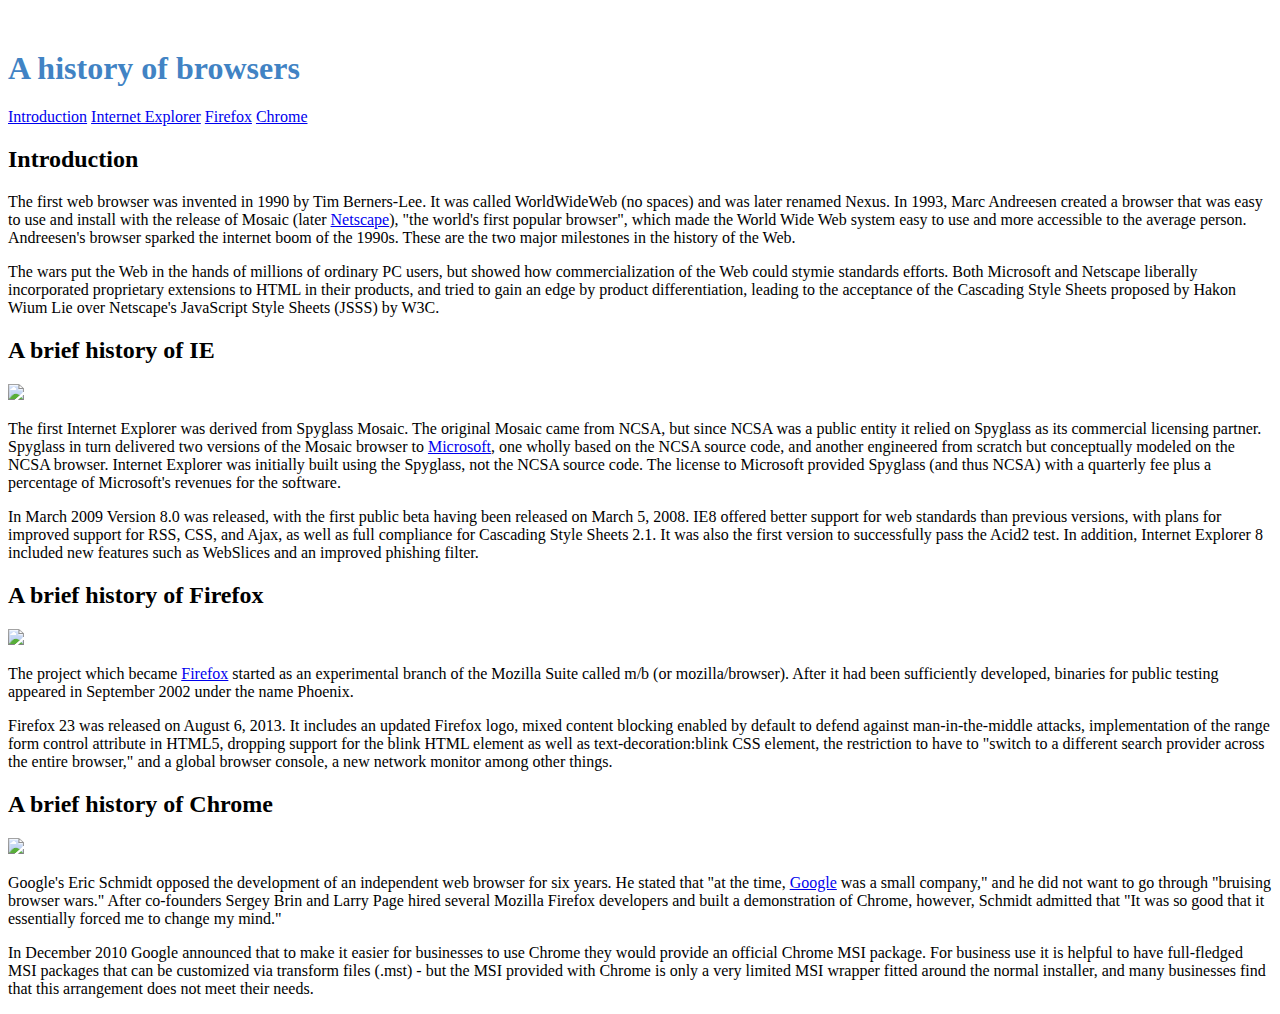
==== commit 927e323b: "finished WOD" ====
--- a/index.html
+++ b/index.html
@@ -3,50 +3,96 @@
 <head>
   <meta charset="UTF-8">
   <title>A history of browsers</title>
-  <link rel="stylesheet" type="text/css" href="//fonts.googleapis.com/css?family=Oswald" />
-  <link rel="stylesheet" type="text/css" href="//fonts.googleapis.com/css?family=Open+Sans" />
-  <link rel="stylesheet" type = "text/css" href="style.css"/>
+  <link rel="stylesheet" href="https://cdnjs.cloudflare.com/ajax/libs/semantic-ui/2.2.2/semantic.min.css">
+  <script type="text/javascript" src="https://cdnjs.cloudflare.com/ajax/libs/jquery/3.1.0/jquery.min.js"></script>
+  <script type="text/javascript"
+          src="https://cdnjs.cloudflare.com/ajax/libs/semantic-ui/2.2.2/semantic.min.js"></script>
+  <link rel="stylesheet" type="text/css" href="style.css"/>
 </head>
 <body>
-<h1>A history of browsers</h1>
+
+<div class="ui container">
+  <h1 style="color: #4183C4">A history of browsers</h1>
 
 
-<div id="navbar"><ul>
-  <li><a href="#Intro">Introduction</a></li>
-  <li><a href="#IE">Internet Explorer</a></li>
-  <li><a href="#Firefox">Firefox</a></li>
-  <li><a href="#Chrome">Chrome</a></li>
-</ul></div>
+  <div class="ui fixed top inverted four item menu" id="navbar">
+    <a class="item" href="#Intro">Introduction</a>
+    <a class="item" href="#IE">Internet Explorer</a>
+    <a class="item" href="#Firefox">Firefox</a>
+    <a class="item" href="#Chrome">Chrome</a>
+  </div>
 
-<h2><a name="Intro">Introduction</a></h2>
-<p>The first web browser was invented in 1990 by Tim Berners-Lee. It was called WorldWideWeb (no spaces) and was later renamed Nexus. In 1993, Marc Andreesen created a browser that was easy to use and install with the release of Mosaic (later <a href="http://isp.netscape.com/">Netscape</a>), "the world's first popular browser", which made the World Wide Web system easy to use and more accessible to the average person. Andreesen's browser sparked the internet boom of the 1990s. These are the two major milestones in the history of the Web.</p>
+  <h2><a name="Intro">Introduction</a></h2>
+  <p>The first web browser was invented in 1990 by Tim Berners-Lee. It was called WorldWideWeb (no spaces) and was later
+    renamed Nexus. In 1993, Marc Andreesen created a browser that was easy to use and install with the release of Mosaic
+    (later <a href="http://isp.netscape.com/">Netscape</a>), "the world's first popular browser", which made the World
+    Wide Web system easy to use and more accessible to the average person. Andreesen's browser sparked the internet boom
+    of the 1990s. These are the two major milestones in the history of the Web.</p>
 
-<p>The wars put the Web in the hands of millions of ordinary PC users, but showed how commercialization of the Web could stymie standards efforts. Both Microsoft and Netscape liberally incorporated proprietary extensions to HTML in their products, and tried to gain an edge by product differentiation, leading to the acceptance of the Cascading Style Sheets proposed by Hakon Wium Lie over Netscape's JavaScript Style Sheets (JSSS) by W3C.</p>
+  <p>The wars put the Web in the hands of millions of ordinary PC users, but showed how commercialization of the Web
+    could stymie standards efforts. Both Microsoft and Netscape liberally incorporated proprietary extensions to HTML in
+    their products, and tried to gain an edge by product differentiation, leading to the acceptance of the Cascading
+    Style Sheets proposed by Hakon Wium Lie over Netscape's JavaScript Style Sheets (JSSS) by W3C.</p>
 
-<div class="left"><h2><a name="IE">A brief history of IE</a></h2>
+  <div class="ui equal width grid">
 
-<img src="http://upload.wikimedia.org/wikipedia/en/1/10/Internet_Explorer_7_Logo.png" width="100px">
+    <div class="ui column">
+      <h2><a name="IE">A brief history of IE</a></h2>
 
-<p>The first Internet Explorer was derived from Spyglass Mosaic. The original Mosaic came from NCSA, but since NCSA was a public entity it relied on Spyglass as its commercial licensing partner. Spyglass in turn delivered two versions of the Mosaic browser to <a href="https://www.microsoft.com/en-us/">Microsoft</a>, one wholly based on the NCSA source code, and another engineered from scratch but conceptually modeled on the NCSA browser. Internet Explorer was initially built using the Spyglass, not the NCSA source code. The license to Microsoft provided Spyglass (and thus NCSA) with a quarterly fee plus a percentage of Microsoft's revenues for the software.</p>
+      <img class="ui floated left image"
+           src="http://upload.wikimedia.org/wikipedia/en/1/10/Internet_Explorer_7_Logo.png" width="100px">
 
-<p>In March 2009 Version 8.0 was released, with the first public beta having been released on March 5, 2008. IE8 offered better support for web standards than previous versions, with plans for improved support for RSS, CSS, and Ajax, as well as full compliance for Cascading Style Sheets 2.1. It was also the first version to successfully pass the Acid2 test. In addition, Internet Explorer 8 included new features such as WebSlices and an improved phishing filter.</p></div>
+      <p>The first Internet Explorer was derived from Spyglass Mosaic. The original Mosaic came from NCSA, but since
+        NCSA was a public entity it relied on Spyglass as its commercial licensing partner. Spyglass in turn delivered
+        two versions of the Mosaic browser to <a href="https://www.microsoft.com/en-us/">Microsoft</a>, one wholly based
+        on the NCSA source code, and another engineered from scratch but conceptually modeled on the NCSA browser.
+        Internet Explorer was initially built using the Spyglass, not the NCSA source code. The license to Microsoft
+        provided Spyglass (and thus NCSA) with a quarterly fee plus a percentage of Microsoft's revenues for the
+        software.</p>
 
-<div class="right"><h2><a name="Firefox">A brief history of Firefox</a></h2>
+      <p>In March 2009 Version 8.0 was released, with the first public beta having been released on March 5, 2008. IE8
+        offered better support for web standards than previous versions, with plans for improved support for RSS, CSS,
+        and Ajax, as well as full compliance for Cascading Style Sheets 2.1. It was also the first version to
+        successfully pass the Acid2 test. In addition, Internet Explorer 8 included new features such as WebSlices and
+        an improved phishing filter.</p>
+    </div>
 
-<img src="http://upload.wikimedia.org/wikipedia/commons/f/ff/Mozilla_Firefox_logo_2013.png" width="100px">
+    <div class="ui column">
+      <h2><a name="Firefox">A brief history of Firefox</a></h2>
 
-<p>The project which became <a href="https://www.mozilla.org/en-US/firefox/">Firefox</a> started as an experimental branch of the Mozilla Suite called m/b (or mozilla/browser). After it had been sufficiently developed, binaries for public testing appeared in September 2002 under the name Phoenix.</p>
+      <img class="ui floated left image"
+           src="http://upload.wikimedia.org/wikipedia/commons/f/ff/Mozilla_Firefox_logo_2013.png" width="100px">
 
-<p>Firefox 23 was released on August 6, 2013. It includes an updated Firefox logo, mixed content blocking enabled by default to defend against man-in-the-middle attacks, implementation of the range form control attribute in HTML5, dropping support for the blink HTML element as well as text-decoration:blink CSS element, the restriction to have to "switch to a different search provider across the entire browser," and a global browser console, a new network monitor among other things.</p></div>
+      <p>The project which became <a href="https://www.mozilla.org/en-US/firefox/">Firefox</a> started as an
+        experimental branch of the Mozilla Suite called m/b (or mozilla/browser). After it had been sufficiently
+        developed, binaries for public testing appeared in September 2002 under the name Phoenix.</p>
 
-<div class="center"><h2><a name="Chrome">A brief history of Chrome</a></h2>
+      <p>Firefox 23 was released on August 6, 2013. It includes an updated Firefox logo, mixed content blocking enabled
+        by default to defend against man-in-the-middle attacks, implementation of the range form control attribute in
+        HTML5, dropping support for the blink HTML element as well as text-decoration:blink CSS element, the restriction
+        to have to "switch to a different search provider across the entire browser," and a global browser console, a
+        new network monitor among other things.</p>
+    </div>
 
-<img src="http://upload.wikimedia.org/wikipedia/commons/e/e2/Google_Chrome_icon_%282011%29.svg" width="100px">
+    <div class="ui column">
+      <h2><a name="Chrome">A brief history of Chrome</a></h2>
 
-<p>Google's Eric Schmidt opposed the development of an independent web browser for six years. He stated that "at the time, <a href="https://www.google.com/">Google</a> was a small company," and he did not want to go through "bruising browser wars." After co-founders Sergey Brin and Larry Page hired several Mozilla Firefox developers and built a demonstration of Chrome, however, Schmidt admitted that "It was so good that it essentially forced me to change my mind."</p>
+      <img class="ui floated left image"
+           src="http://upload.wikimedia.org/wikipedia/commons/e/e2/Google_Chrome_icon_%282011%29.svg" width="100px">
 
-<p>In December 2010 Google announced that to make it easier for businesses to use Chrome they would provide an official Chrome MSI package. For business use it is helpful to have full-fledged MSI packages that can be customized via transform files (.mst) - but the MSI provided with Chrome is only a very limited MSI wrapper fitted around the normal installer, and many businesses find that this arrangement does not meet their needs.</p></div>
+      <p>Google's Eric Schmidt opposed the development of an independent web browser for six years. He stated that "at
+        the time, <a href="https://www.google.com/">Google</a> was a small company," and he did not want to go through
+        "bruising browser wars." After co-founders Sergey Brin and Larry Page hired several Mozilla Firefox developers
+        and built a demonstration of Chrome, however, Schmidt admitted that "It was so good that it essentially forced
+        me to change my mind."</p>
 
+      <p>In December 2010 Google announced that to make it easier for businesses to use Chrome they would provide an
+        official Chrome MSI package. For business use it is helpful to have full-fledged MSI packages that can be
+        customized via transform files (.mst) - but the MSI provided with Chrome is only a very limited MSI wrapper
+        fitted around the normal installer, and many businesses find that this arrangement does not meet their
+        needs.</p></div>
+  </div>
 
+</div>
 </body>
 </html>--- a/style.css
+++ b/style.css
@@ -1,52 +1,3 @@
-body{
-  color: darkblue;
-  margin: 10px 50px 10px 50px;
-  background-color: Ivory;
-
-}
-
-#navbar ul {
-  list-style-type: none;
-  margin: 0;
-  padding: 0;
-}
-
-#navbar li {
-  display: inline;
-}
-
-#navbar a {
-  margin-left: 75px;
-  margin-right: 75px;
-}
-
-h1{
-  font-family: Oswald, sans-serif;
-}
-h2{
-  font-family: Oswald, sans-serif;
-}
-p{
-  font-family: Open Sans, sans-serif;
-}
-ul{
-  font-family: Open Sans, sans-serif;
-}
-img{
-  float: left;
-}
-.left {
-  float: left;
-  width: 300px;
-  padding: 1em;
-}
-.right {
-  float: right;
-  width: 300px;
-  padding: 1em;
-}
-.center {
-  margin-left: 300px;
-  margin-right: 300px;
-  padding: 1em;
+body {
+  margin-top: 50px;
 }